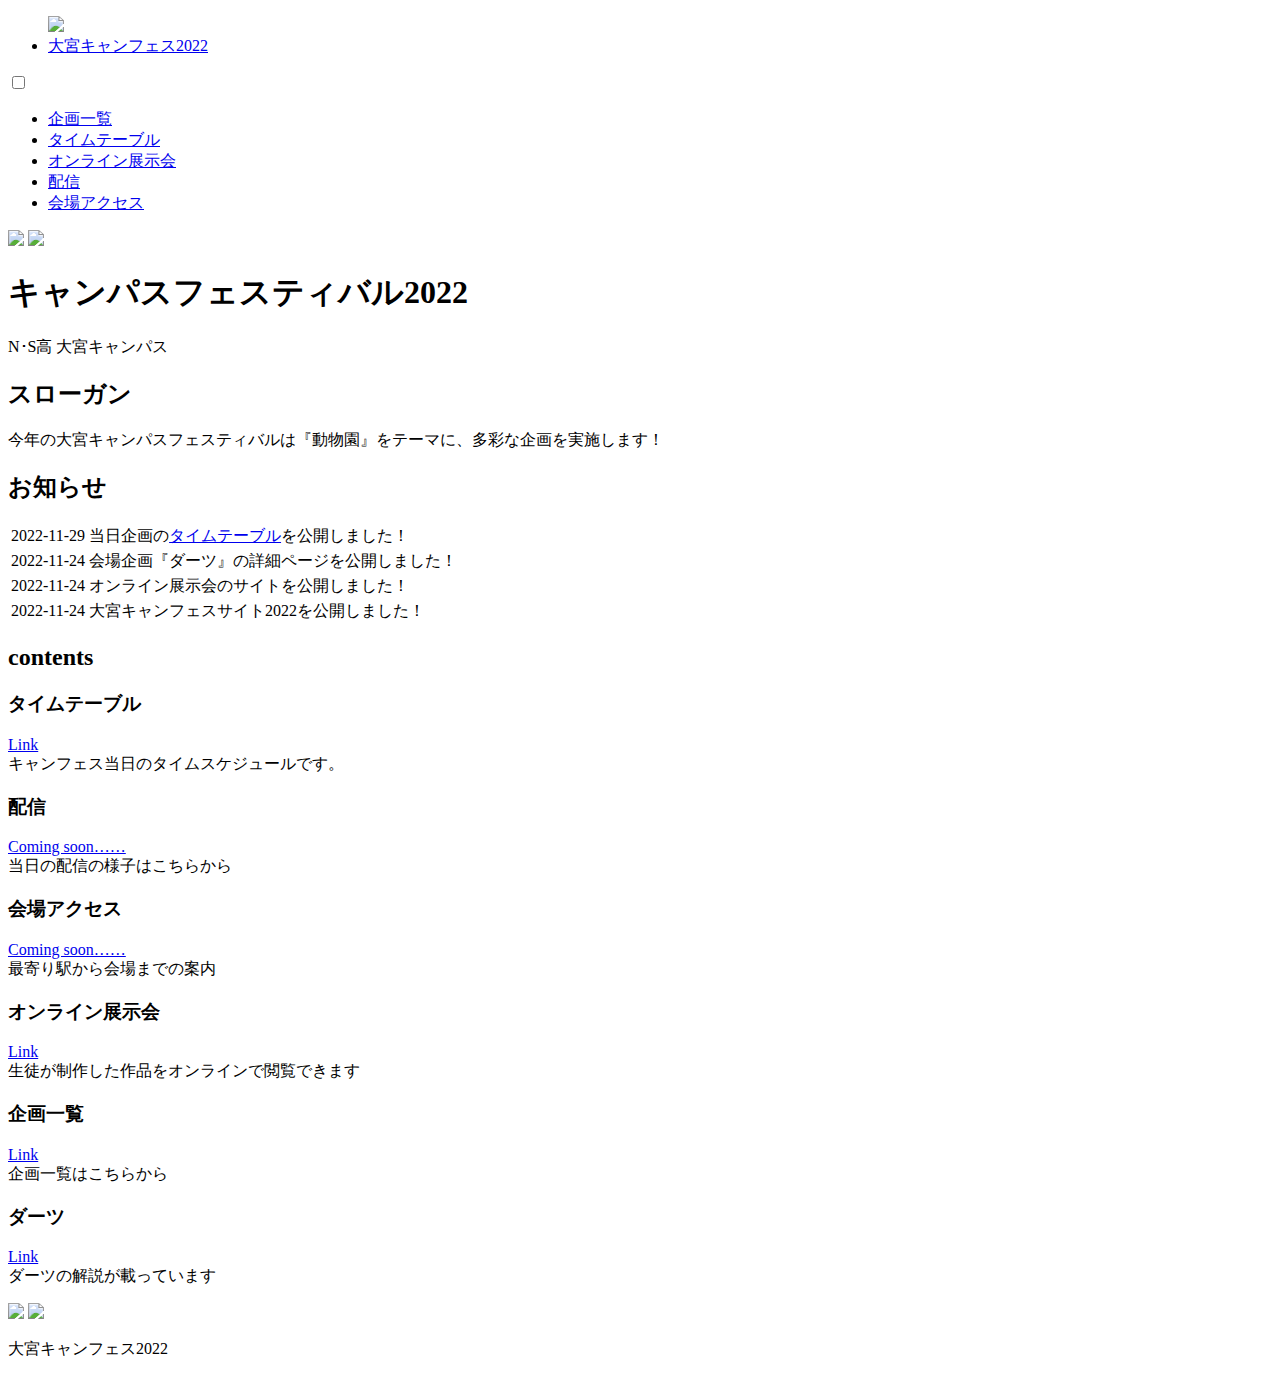
==== index.html @ f25b3000 "Update index.html" ====
<!DOCTYPE html>
<html lang="ja">

<head>
    <meta charset="UTF-8">
    <meta name="viewport" content="width=device-width, initial-scale=1.0" />
    <title>大宮キャンフェス2022</title>
    <link rel="stylesheet" href="assets/css/base.css">
    <link rel="stylesheet" href="assets/css/style.css">
    <link rel="stylesheet" href="assets/css/index-style.css">
    <link rel="stylesheet" href="assets/css/timetable.css">
    <link rel="icon" href="assets/image/favicon.ico" id="favicon">
</head>
<body>
    <!--背景-->
    <div class="background">
        <div class="backImage"></div>
        <div class="backImage"></div>
        <div class="backImage"></div>
        <div class="backImage"></div>
        <!-- 画像の数だけdiv.backImageを置く -->
    </div>
    <!--ヘッダー-->
    <div id="header">
        <!--ロゴ・タイトル-->
        <ul class="header_nav_left">
            <a href="index.html">
                <div class="header_logo"><img src="assets/image/logo_01.png"></div>
                <li>大宮キャンフェス2022</a>
            </li>
        </ul>
        <!--ハンバーガーメニュー用の記述-->
        <input type="checkbox" id="toggle" class="btn_hide">
        <label for="toggle" class="header_nav_btn"><span></span></label>
        <!--ページ遷移のリンク-->
        <ul class="header_nav_right">
            <li><a href="booth_list.html">企画一覧</a></li>
            <li><a href="timetable.html">タイムテーブル</a></li>
            <li><a href="gallery.html">オンライン展示会</a></li>
            <li><a href="streaming.html">配信</a></li>
            <li><a href="access.html">会場アクセス</a></li>
        </ul>
    </div>
    <div class="gras">
        <img class="gras_left" src="assets/image/gras.png">
        <img class="gras_right" src="assets/image/gras.png">
    </div>
    <a href="#" class="page_top"><div class="page_top_content"></div><span></span></a>
    <div class="about">
        <!--本文-->
        <div class="other">
            <h1>キャンパスフェスティバル2022</h1>
            <p>N･S高 大宮キャンパス</p>
        </div>
        <div class="main">
            <h2>スローガン</h2>
            <p>今年の大宮キャンパスフェスティバルは『動物園』をテーマに、多彩な企画を実施します！</p>
        </div>
        <div class="main">
            <h2>お知らせ</h2>
            <table class="update-note">
                <tbody>
                    <tr>
                        <td>2022-11-29</td>
                        <td>当日企画の<a href="timetable.html">タイムテーブル</a>を公開しました！</td>
                    </tr>
                    <tr>
                        <td>2022-11-24</td>
                        <td>会場企画『ダーツ』の詳細ページを公開しました！</td>
                    </tr>
                    <tr>
                        <td>2022-11-24</td>
                        <td>オンライン展示会のサイトを公開しました！</td>
                    </tr>
                    <tr>
                        <td>2022-11-24</td>
                        <td>大宮キャンフェスサイト2022を公開しました！</td>
                    </tr>
                </tbody>
            </table>
        </div>
        <div class="main">
            <h2>contents</h2>
            <div column="">
                <div class="main">
                    <h3>タイムテーブル</h3>
                    <p><a href="timetable.html">Link</a><br>キャンフェス当日のタイムスケジュールです。</p>
                </div>
                <div class="main">
                    <h3>配信</h3>
                    <p><a href="#">Coming soon……</a><br>当日の配信の様子はこちらから</p>
                </div>
            </div>
            <div column="">
                <div class="main">
                    <h3>会場アクセス</h3>
                    <p><a href="#">Coming soon……</a><br>最寄り駅から会場までの案内</p>
                </div>
                <div class="main">
                    <h3>オンライン展示会</h3>
                    <p><a href="gallery.html">Link</a><br>生徒が制作した作品をオンラインで閲覧できます</p>
                </div>
            </div>
            <div column="">
                <div class="main">
                    <h3>企画一覧</h3>
                    <p><a href="booth_list.html">Link</a><br>企画一覧はこちらから</p>
                </div>
                <div class="main">
                    <h3>ダーツ</h3>
                    <p><a href="darts.html">Link</a><br>ダーツの解説が載っています</p>
                </div>
            </div>
        </div>
    </div>
    <!--フッター-->
    <footer>
        <div class="footer_about">
            <div class="footer_img">
                <img class="footer_img_left" src="assets/image/footer_img_left.png">
                <img class="footer_img_right" src="assets/image/footer_img_right.png">
            </div>
            <div class="footer_msg">
                <p>大宮キャンフェス2022</p>
            </div>
        </div>
    </footer>
</body>

</html>
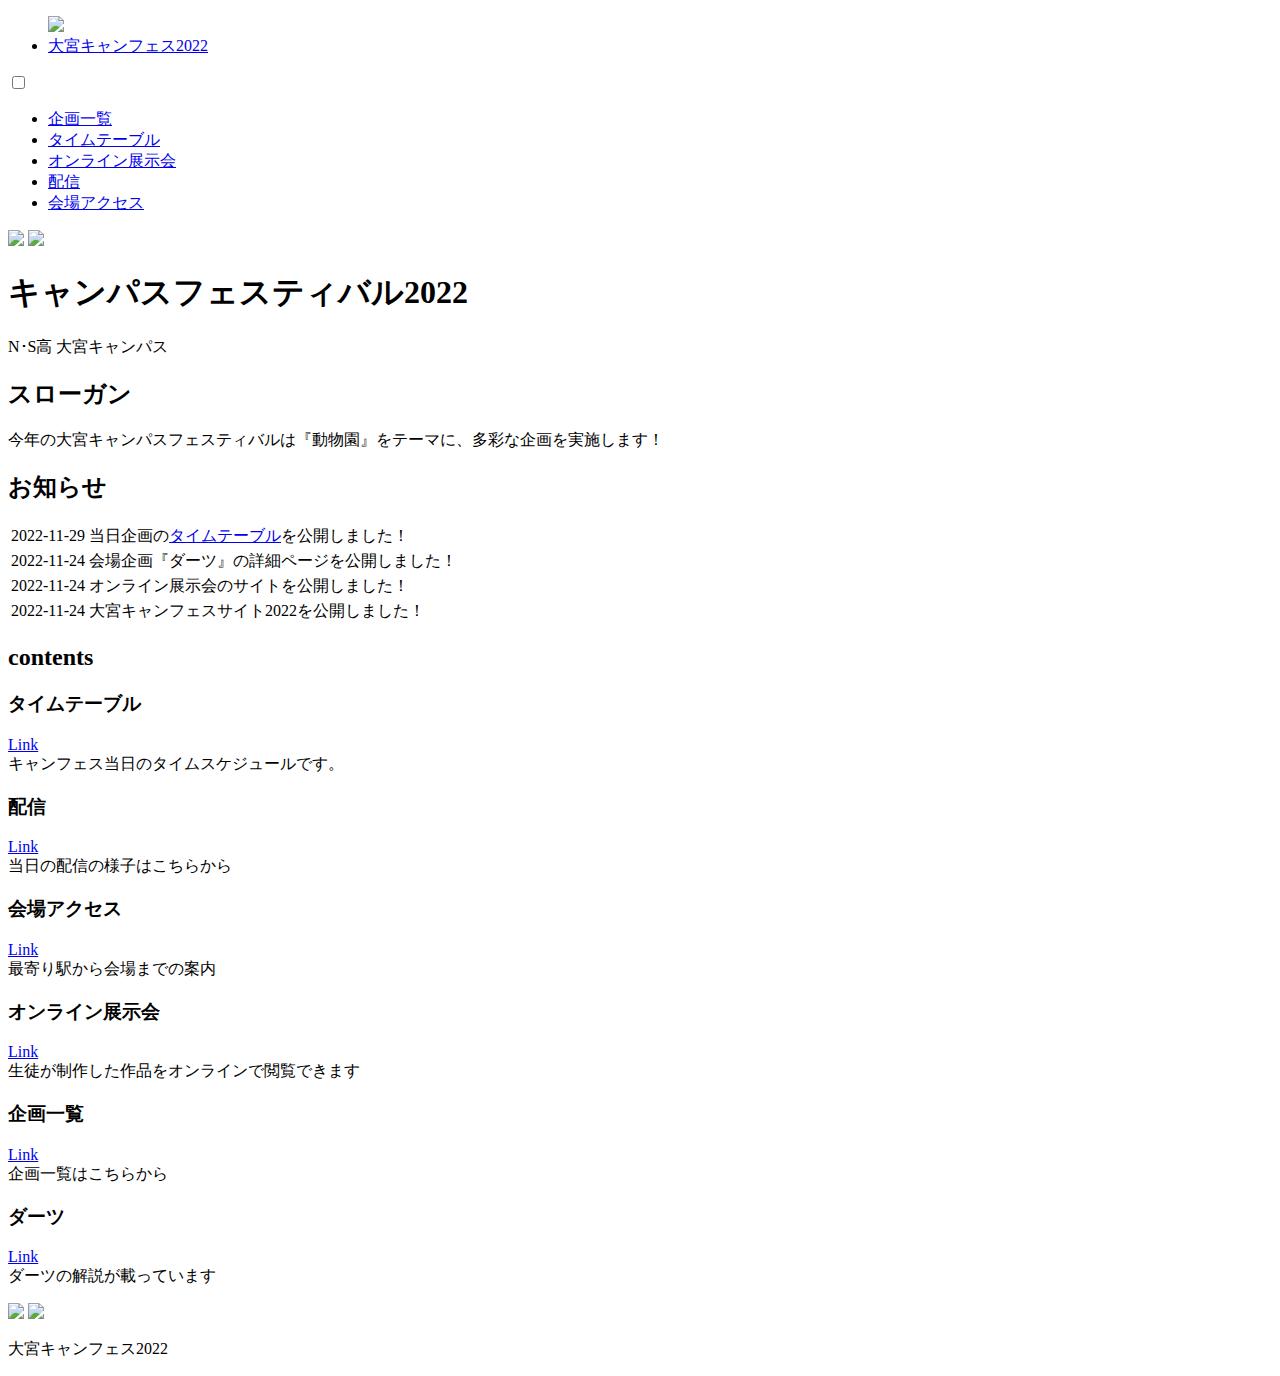
==== commit 8ad2d854: "リンクの追加" ====
--- a/index.html
+++ b/index.html
@@ -8,7 +8,6 @@
     <link rel="stylesheet" href="assets/css/base.css">
     <link rel="stylesheet" href="assets/css/style.css">
     <link rel="stylesheet" href="assets/css/index-style.css">
-    <link rel="stylesheet" href="assets/css/timetable.css">
     <link rel="icon" href="assets/image/favicon.ico" id="favicon">
 </head>
 <body>
@@ -88,13 +87,13 @@
                 </div>
                 <div class="main">
                     <h3>配信</h3>
-                    <p><a href="#">Coming soon……</a><br>当日の配信の様子はこちらから</p>
+                    <p><a href="streaming.html">Link</a><br>当日の配信の様子はこちらから</p>
                 </div>
             </div>
             <div column="">
                 <div class="main">
                     <h3>会場アクセス</h3>
-                    <p><a href="#">Coming soon……</a><br>最寄り駅から会場までの案内</p>
+                    <p><a href="access.html">Link</a><br>最寄り駅から会場までの案内</p>
                 </div>
                 <div class="main">
                     <h3>オンライン展示会</h3>
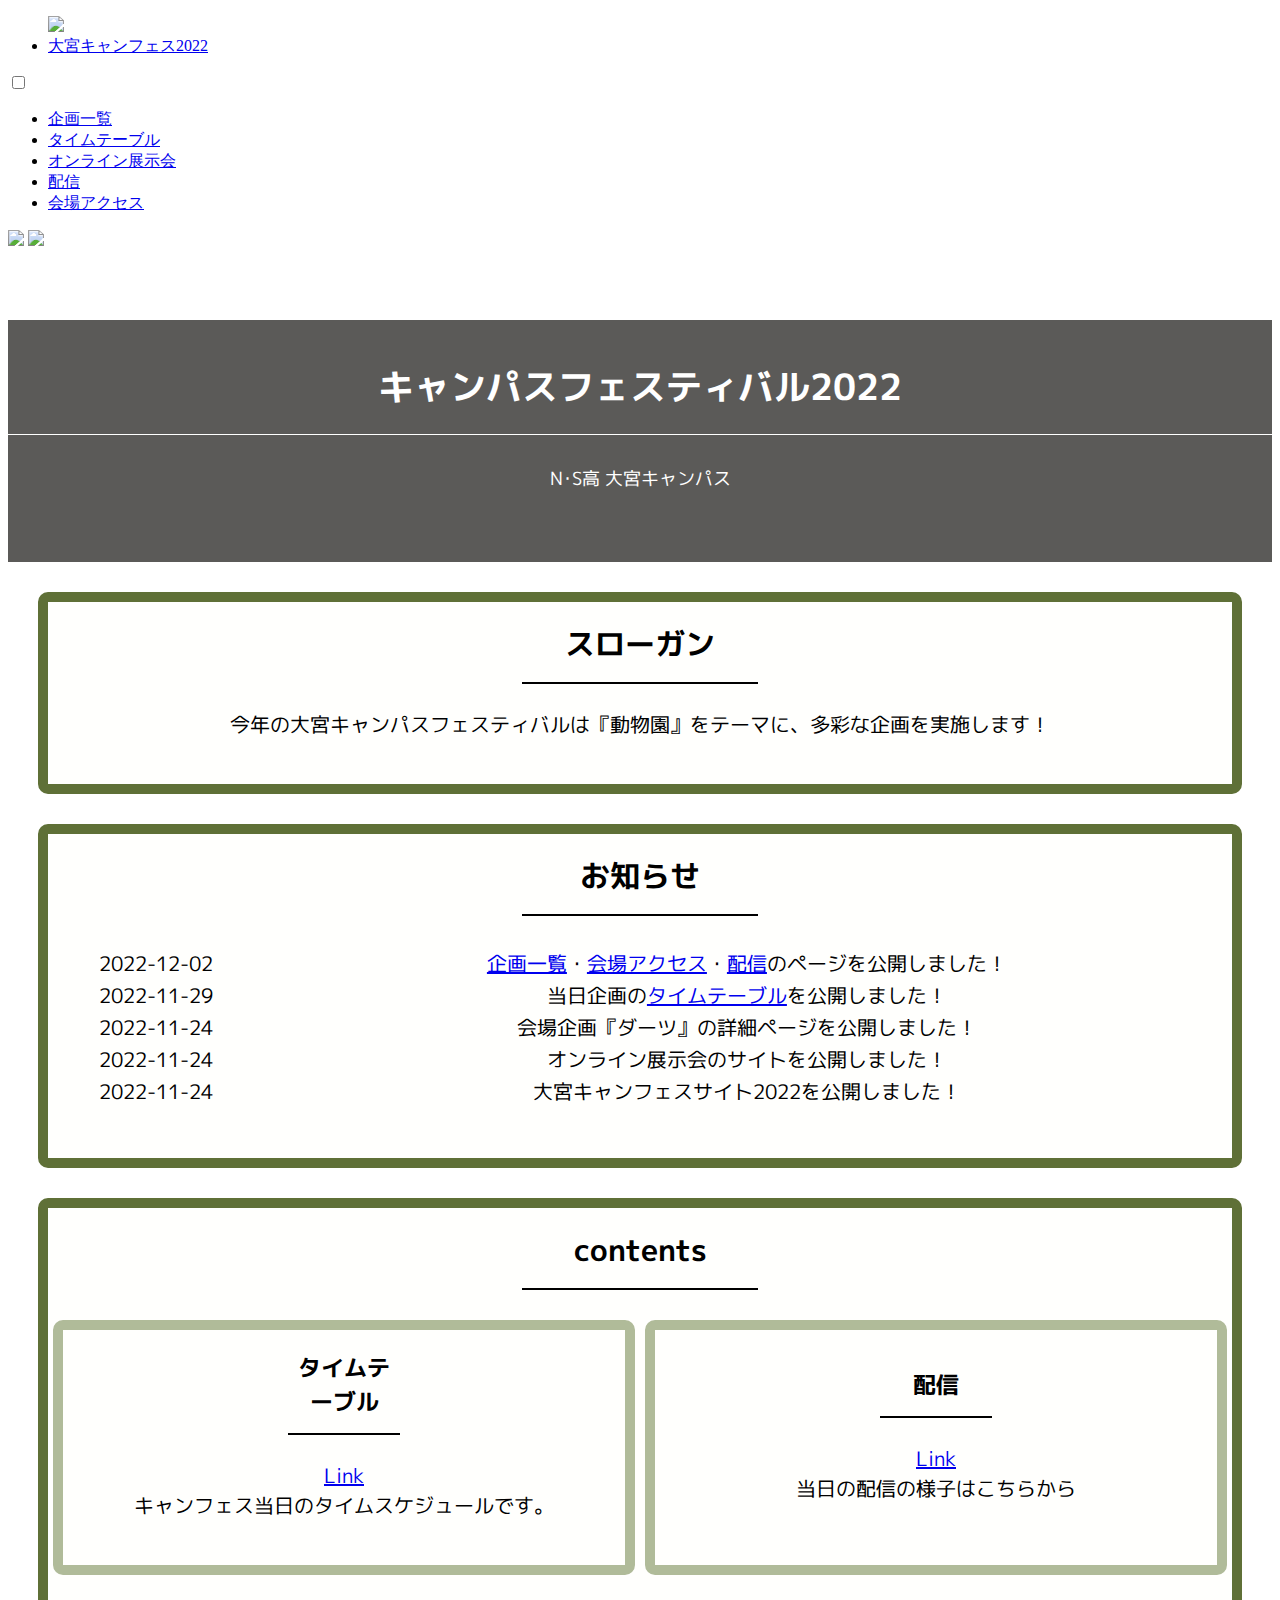
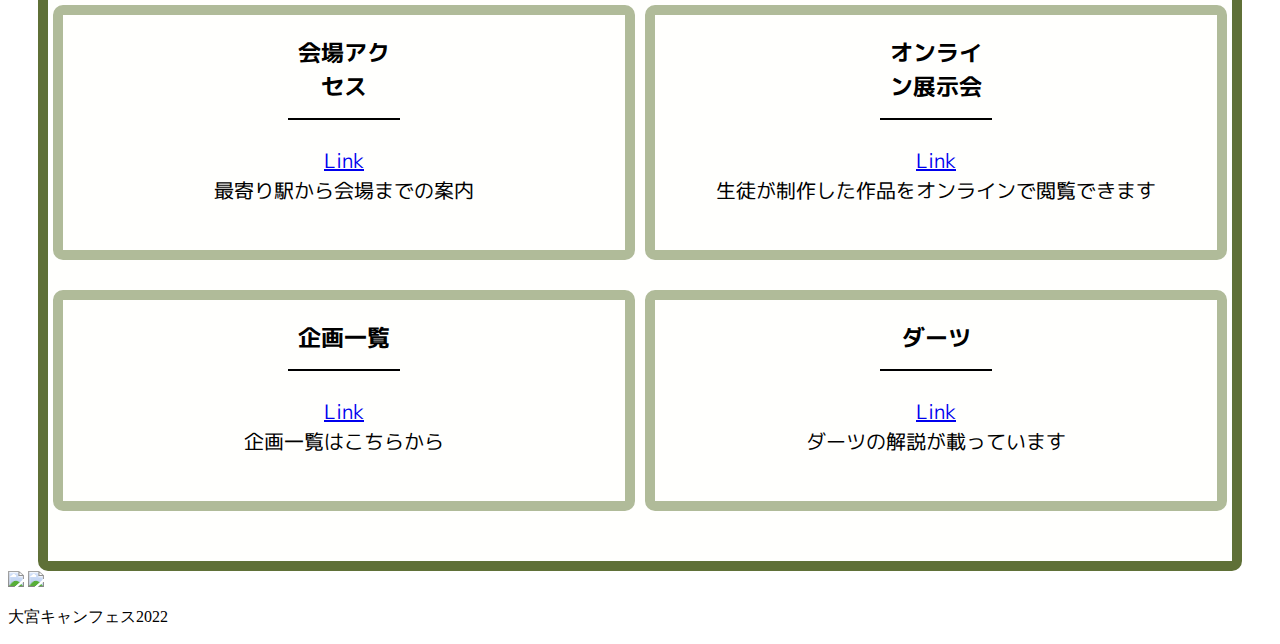
==== commit 9f201b97: "Merge branch 'main' into main" ====
--- a/index.html
+++ b/index.html
@@ -44,7 +44,6 @@
         <img class="gras_left" src="assets/image/gras.png">
         <img class="gras_right" src="assets/image/gras.png">
     </div>
-    <a href="#" class="page_top"><div class="page_top_content"></div><span></span></a>
     <div class="about">
         <!--本文-->
         <div class="other">
@@ -59,6 +58,10 @@
             <h2>お知らせ</h2>
             <table class="update-note">
                 <tbody>
+                    <tr>
+                        <td>2022-12-02</td>
+                        <td><a href="booth_list.html">企画一覧</a>・<a href="access.html">会場アクセス</a>・<a href="streaming.html">配信</a>のページを公開しました！</td>
+                    </tr>
                     <tr>
                         <td>2022-11-29</td>
                         <td>当日企画の<a href="timetable.html">タイムテーブル</a>を公開しました！</td>
--- a/assets/css/style.css
+++ b/assets/css/style.css
@@ -0,0 +1,204 @@
+/* 共通レイアウト */
+@import url('https://fonts.googleapis.com/css2?family=M+PLUS+1p:wght@300;400;500&display=swap');
+.about * {
+    font-family: 'M PLUS 1p', sans-serif;
+    overflow-wrap: break-word;
+    word-wrap: break-word;
+    padding:0;
+}
+.about{
+    margin-top: 70px;
+}
+.about img{
+    display: block;
+    margin: auto;
+}
+.about :first-child{
+    margin-top: 30px;
+}
+.about :not(:first-child) {
+    margin-top: 30px;
+}
+.about :last-child{
+    margin-bottom: 30px;
+}
+.about h1,
+.about h2,
+.about h3,
+.about h4{
+    /* 見出し単体の時の装飾 */
+    display: flex;
+    justify-content: center;
+    color:#FFF;
+}
+.about div[column]{
+    display: flex;
+    flex-wrap: nowrap;
+    justify-content: space-between;
+    align-items: stretch;
+}
+.about div[column]>div {
+    width: 100%;
+    margin: 0 10px;
+}
+div[column] div.main{
+    background-color: rgb(255, 255, 253);
+    border: solid 10px #b0bb99;
+    margin-right: 5px;
+    margin-left: 5px;
+}
+.about div.main {
+    /* 枠のデザイン */
+    background-color: rgb(255, 255, 253);
+    border: solid 10px #5f7037;
+    border-radius: 10px;
+    margin:30px 30px 0 30px;
+    padding: 20px 0;
+    display: flex;
+    flex-direction: column;
+    justify-content: center;
+    text-align: center;
+    /* 枠内の文字の設定 */
+    font-size:20px;
+}
+
+.about div.main h1,
+.about div.main h2,
+.about div.main h3,
+.about div.main h4{
+    color:#000;
+    border-bottom:solid 2px #000;
+    padding-bottom: 15px;
+    margin: 0 40%;
+}
+.about div.main p{
+    margin:0 5px;
+    padding: 25px 0;
+}
+.about div.shrink{
+    margin-left: 27%;
+    margin-right: 27%;
+}
+.about div.other{
+    background-color: rgba(63, 62, 60, 0.853);
+    color: #FFF;
+    font-size:18px;
+    display: flex;
+    flex-direction: column;
+    justify-content: center;
+    text-align: center;
+    padding:40px 0;
+}
+.about div.other h1,
+.about div.other h2,
+.about div.other h3,
+.about div.other h4{
+    color:rgb(255, 255, 255);
+    border-bottom:solid 1px rgb(255, 255, 255);
+    margin:0 0;
+    padding-bottom: 20px;
+}
+
+.about ul.list_box{
+    display: flex;
+    justify-content: center;
+    flex-wrap: wrap;
+}
+.about ul.list_box li{
+    background-color: #fffcf8;
+    border: solid 3px rgb(66, 54, 40);
+    border-radius: 7px;
+    height: auto;
+    width: 280px;
+    margin: 10px 10px 0 10px;
+    display: flex;
+    justify-content: center;
+    flex-direction: column;
+    align-items: center;
+    text-align: center;
+    font-size:20px;
+}
+.about ul.list_box li p{
+    margin: 20px 10px;
+    width: 250px;
+}
+.about ul.list_box li img{
+    margin: 10px;
+    object-fit: cover;
+    height: 250px;
+    width: 250px;
+}
+.about iframe{
+    display: block;
+    margin: 0 auto;
+}
+
+/* ページトップに戻る */
+
+.page_top_content {
+    position: absolute;
+    width: 80px;
+    height: 80px;
+    clip-path: polygon(50% 5%,70% 30%,70% 30%,55% 30%,55% 65%,45% 65%,45% 30%,30% 30%,30% 30%);
+    background-color: black;
+}
+.page_top span::after {
+    position: absolute;
+    content: "page top";
+    text-align: center;
+    width: 80px;
+    z-index: 15;
+    bottom: 5px;
+    color: black;
+}
+
+/* スムーススクロール */
+html {
+    scroll-behavior: smooth;
+    scroll-padding-top: 80px;
+}
+
+/* PC用レイアウト */
+@media screen and (min-width:960px){
+}
+/* スマホ・タブレット用スタイル */
+/* SE二世代より大きいサイズにスマホ、タブレットを想定したレイアウトです。 */
+@media only screen and (max-width:959px) and (min-width:415px){
+    .about div.main h1,
+    .about div.main h2,
+    .about div.main h3,
+    .about div.main h4{
+        margin: 0 22%;
+    }
+    .about div.main{
+        margin-left: 4%;
+        margin-right: 4%;
+    }
+}
+/* スマホ用スタイル */
+/* iPhoneSE二世代目より下のサイズを想定したレイアウトです。 */
+@media screen and (max-width:414px){
+        .about div[column]{
+        display: flex;
+        flex-wrap:wrap;
+        justify-content: space-between;
+        align-items: stretch;
+    }
+    .about div.main h1,
+    .about div.main h2,
+    .about div.main h3,
+    .about div.main h4{
+        margin: 0 auto;
+    }
+    .about div[column]>div:last-child{
+        margin-top: 30px;
+    }
+    .about div.main{
+        margin-left: 4%;
+        margin-right: 4%;
+    }
+}
+
+a.page_top, a.page_top * {
+    display: none !important;
+}
